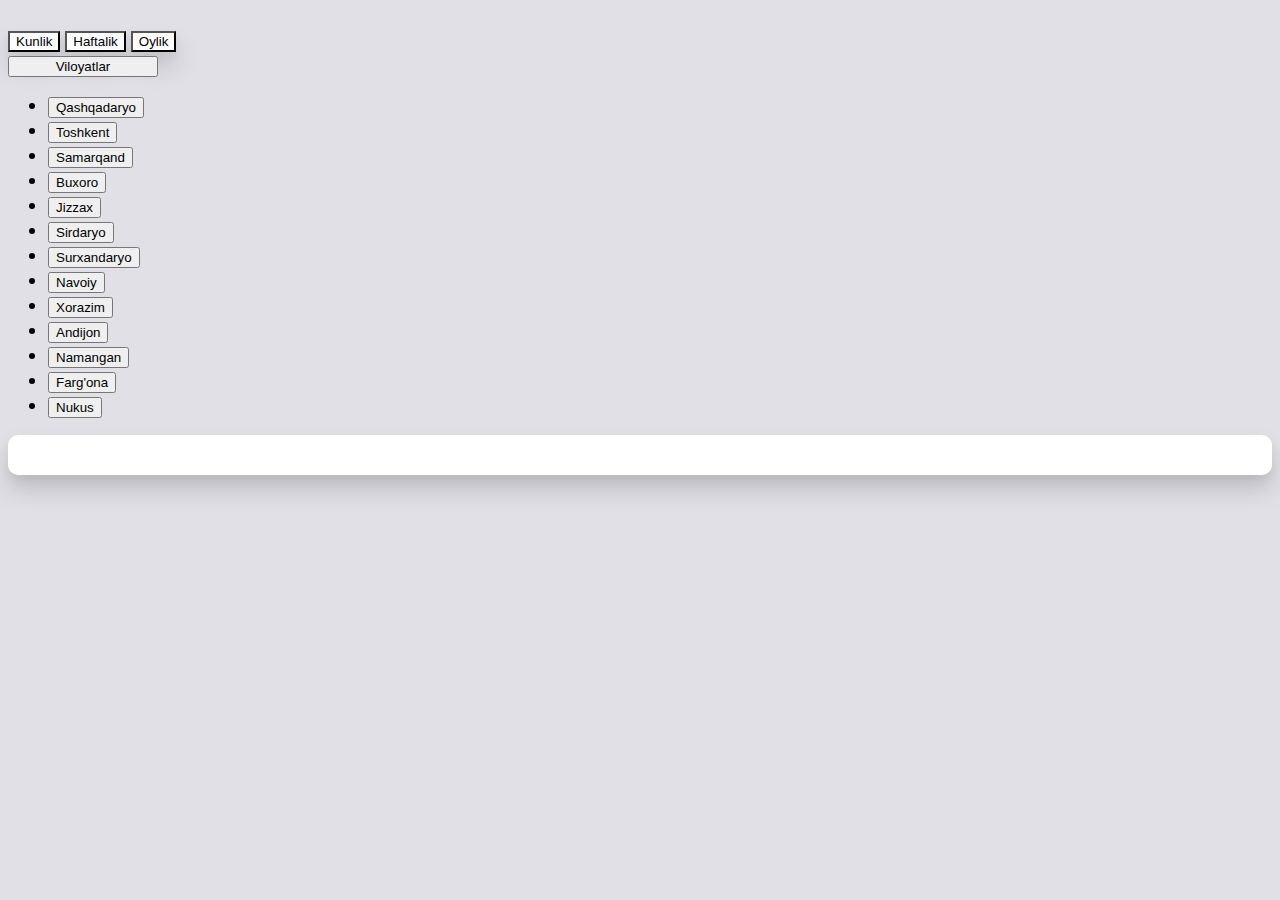
==== index.html @ 05768a39 "Add new style" ====
<!doctype html>
<html lang="en">
<head>
    <meta charset="UTF-8">
    <meta name="viewport"
    content="width=device-width, user-scalable=no, initial-scale=1.0, maximum-scale=1.0, minimum-scale=1.0">
    <meta http-equiv="X-UA-Compatible" content="ie=edge">
    <link crossorigin="anonymous" href="https://cdn.jsdelivr.net/npm/bootstrap@5.2.2/dist/css/bootstrap.min.css" integrity="sha384-Zenh87qX5JnK2Jl0vWa8Ck2rdkQ2Bzep5IDxbcnCeuOxjzrPF/et3URy9Bv1WTRi" rel="stylesheet">
    <link rel="stylesheet" href="./css/main.css">
    <title>Nomoz vaqtlari</title>
</head>
<body>
    <section class="hero">
        <div class="container px-3 px-md-0">
            <div class="title-wrap my-5">
                <div class="title-content-wrap rounded p-3">
                    <h3 class="title-region text-center fw-semibold"></h3>
                    <div class="d-flex align-items-center justify-content-center border p-2">
                        <time class="time-date d-block text-center"></time>
                        <p class="weekday text-center ms-3 mb-0"></p>
                    </div>
                </div>
                
                <div class="d-flex justify-content-between">
                    <div class="btn-wrapp">
                        <button class="btn ms-md-2 mt-3 btn-prayer" data-id="day" type="button">Kunlik</button>
                        <button class="btn ms-md-2 mt-3 btn-prayer" data-id="week" type="button">Haftalik</button>
                        <button class="btn ms-md-2 mt-3 btn-prayer" data-id="monthly" type="button">Oylik</button>
                    </div>
                    <div class="dropdown mt-3 ms-2">
                        <button class="btn dropdawn-btn btn-light dropdown-toggle" type="button" data-bs-toggle="dropdown" aria-expanded="false">
                            Viloyatlar
                        </button>
                        <ul class="dropdown-menu">
                            <li><button type="button" data-id="Qarshi" class="dropdown-item btn-city">Qashqadaryo</button></li>
                            <li><button type="button" data-id="Toshkent" class="dropdown-item btn-city">Toshkent</button></li>
                            <li><button type="button" data-id="Samarqand" class="dropdown-item btn-city">Samarqand</button></li>
                            <li><button type="button" data-id="Buxoro" class="dropdown-item btn-city">Buxoro</button></li>
                            <li><button type="button" data-id="Jizzax" class="dropdown-item btn-city">Jizzax</button></li>
                            <li><button type="button" data-id="Guliston" class="dropdown-item btn-city">Sirdaryo</button></li>               
                            <li><button type="button" data-id="Termiz" class="dropdown-item btn-city">Surxandaryo</button></li>
                            <li><button type="button" data-id="Navoiy" class="dropdown-item btn-city">Navoiy</button></li>               
                            <li><button type="button" data-id="Xiva" class="dropdown-item btn-city">Xorazim</button></li>
                            <li><button type="button" data-id="Andijon" class="dropdown-item btn-city">Andijon</button></li>
                            <li><button type="button" data-id="Namangan" class="dropdown-item btn-city">Namangan</button></li>
                            <li><button type="button" data-id="Farg'ona" class="dropdown-item btn-city">Farg'ona</button></li>
                            <li><button type="button" data-id="Nukus" class="dropdown-item btn-city">Nukus</button></li>
                        </ul>
                    </div>
                </div>
            </div>
            <div class="list text-center mb-5"> 
                
            </div>
            <div class="tebl-wrap rounded-4 mb-4" style="display: none;">
                <table class="table table-sm mb-0 text-center">
                    <thead>
                        <tr class="bg-juma py-1 text-white" style="background-color: #7ed6df; height: 40px;">
                            <th class="icon-calendar-th" scope="col"> </th>
                            <th class="py-3" scope="col">Sana</th>
                            <th class="py-3" scope="col">Bomdod</th>
                            <th class="py-3" scope="col">Quyosh</th>
                            <th class="py-3" scope="col">Peshin</th>
                            <th class="py-3" scope="col">Asr</th>
                            <th class="py-3" scope="col">Shom</th>
                            <th class="py-3"scope="col">Xufton</th>
                        </tr>
                    </thead>
                    <tbody class="tebl-list">
                        
                    </tbody>
                </table>
            </div>
        </div>
    </section>
    <template class="template-prayer">
        <div>
            <time class="week-time-text d-block text-center"></time>
        </div>
        <div class="d-flex row">
            <div class="item-morning col-12 mx-auto mt-3 item d-flex flex-column justify-content-center">
                <img src="./images/Fajr.png" width="100" height="100" alt="dhuhr">
                <p class="prayer-title fw-semibold fs-5">Bomdod</p>
                <time class="time-prayer-morning fs-3">04:26</time>
            </div>
            <div class="item-sunrise col-12 mx-auto mt-3 item d-flex flex-column justify-content-center">
                <img src="./images/Sunrise.png" width="100" height="100" alt="sunrise">
                <p class="prayer-title fw-semibold fs-5">Quyosh</p>
                <time class="time-prayer-sunrise fs-3">04:26</time>
            </div>
            <div class="item-noon item col-12 mx-auto mt-3 d-flex flex-column justify-content-center">
                <img src="./images/Dhuhr.png" width="100" height="100" alt="dhuhr">
                <p class="prayer-title fw-semibold fs-5">Peshin</p>
                <time class="time-prayer-noon fs-3">04:26</time>
            </div>
            <div class="item-century col-12 mx-auto mt-3 item d-flex flex-column justify-content-center">
                <img src="./images/asr.png" width="100" height="100" alt="asr">
                <p class="prayer-title fw-semibold fs-5">Asr</p>
                <time class="time-prayer-century fs-3">04:26</time>
            </div>
            <div class="item-evening col-12 mx-auto mt-3 item d-flex flex-column justify-content-center">
                <img src="./images/Maghrib.png" width="100" height="100" alt="maghrib">
                <p class="prayer-title fw-semibold fs-5">Shom</p>
                <time class="time-prayer-evening fs-3">04:26</time>
            </div>
            <div class="item-night item col-12 mx-auto mt-3 d-flex flex-column justify-content-center">
                <img src="./images/Isha.png" width="100" height="100" alt="isha">
                <p class="prayer-title fw-semibold fs-5">Xufton</p>
                <time class="time-prayer-night fs-3">04:26</time>
            </div>
        </div>
    </template>
    <template class="template-tebl">
        <tr class="table-tr table-tr-wrap align-middle">
            <th class="week-t-text week-rotaete py-3" scope="row">14/11/2022</th>
            <th class="week-time-text py-3" scope="row">14/11/2022</th>
            <td class="py-3">
                <time class="time-prayer-morning">04:26</time>
            </td>
            <td class="py-3">
                <time class="time-prayer-sunrise">04:26</time>
            </td>
            <td class="py-3">
                <time class="time-prayer-noon">04:26</time>
            </td>
            <td class="py-3">
                <time class="time-prayer-century">04:26</time>
            </td>
            <td class="py-3">
                <time class="time-prayer-evening">04:26</time>
            </td>
            <td class="py-3">
                <time class="time-prayer-night">04:26</time>
            </td>
        </tr>
    </template>
    <script src="https://cdn.jsdelivr.net/npm/bootstrap@5.2.2/dist/js/bootstrap.bundle.min.js" integrity="sha384-OERcA2EqjJCMA+/3y+gxIOqMEjwtxJY7qPCqsdltbNJuaOe923+mo//f6V8Qbsw3" crossorigin="anonymous"></script>
    <script src="./js/main.js"></script>
</body>
</html>
---- css/main.css ----
/* athiti-regular - latin */
@font-face {
    font-family: 'Athiti';
    font-style: normal;
    font-weight: 400;
    src: local(''),
    url('../fonts/athiti-v12-latin-regular.woff2') format('woff2'), 
    url('../fonts/athiti-v12-latin-regular.woff') format('woff'); 
}
/* athiti-600 - latin */
@font-face {
    font-family: 'Athiti';
    font-style: normal;
    font-weight: 600;
    src: local(''),
    url('../fonts/athiti-v12-latin-600.woff2') format('woff2'), 
    url('../fonts/athiti-v12-latin-600.woff') format('woff');
}

body{
    background-color: #e0e0e6;
    font-family: 'Athiti', sans-serif;
}
.item{
    width: 100%;
    max-width: 130px;
    height: 250px;
    color: #080000;
    border-radius: 10px;
    box-shadow: rgba(104, 100, 100, 0.15) 0px 15px 25px, rgba(252, 250, 250, 0.05) 0px 5px 10px;
}
.list{
    border-radius: 10px;
    padding: 20px;
    background-color: #fff;
    box-shadow: rgba(0, 0, 0, 0.15) 0px 15px 25px, rgba(0, 0, 0, 0.05) 0px 5px 10px;
}
.title-content-wrap{
    background-color: #fff
}
.week-rotaete{
    writing-mode: vertical-rl;
    display: inline-flex;
}
.icon-calendar-th{
    max-width: 35px;
    height: 20px;
    background-image: url("../images/calendar.svg");
    background-position: center;
    background-size: 15px ;
    background-repeat: no-repeat;
}
.tebl-wrap{
    background-color: #fff;
    padding: 15px;
}
.table-tr-wrap{
    height: 35px;
    color: #555555;
}
.table{
    font-size: 9px;
}
.dropdawn-btn{
    width: 150px;
}
.dropdown-toggle::after {
    margin-left: 2.255em;
}
.title-region{
    font-size: 28px;
}
.btn-prayer {
    background-color: #FCFCFD;
    box-shadow: rgba(0, 0, 0, 0.15) 0px 15px 25px, rgba(0, 0, 0, 0.05) 0px 5px 10px;
}

/* MEDIA QUERY  */
@media only screen and (min-width:768px){
    .table{
        font-size: 16px;
    }
    .week-rotaete{
        writing-mode: horizontal-tb;
    }
    .time-date{
        font-size: 20px;
        font-weight: 600;
    }
    .weekday{
        font-size: 18px;
        font-weight: 600;
    }
    .tebl-wrap{
        padding: 25px;
    }
    .icon-calendar-th{
        background-size: 20px;
    }
}
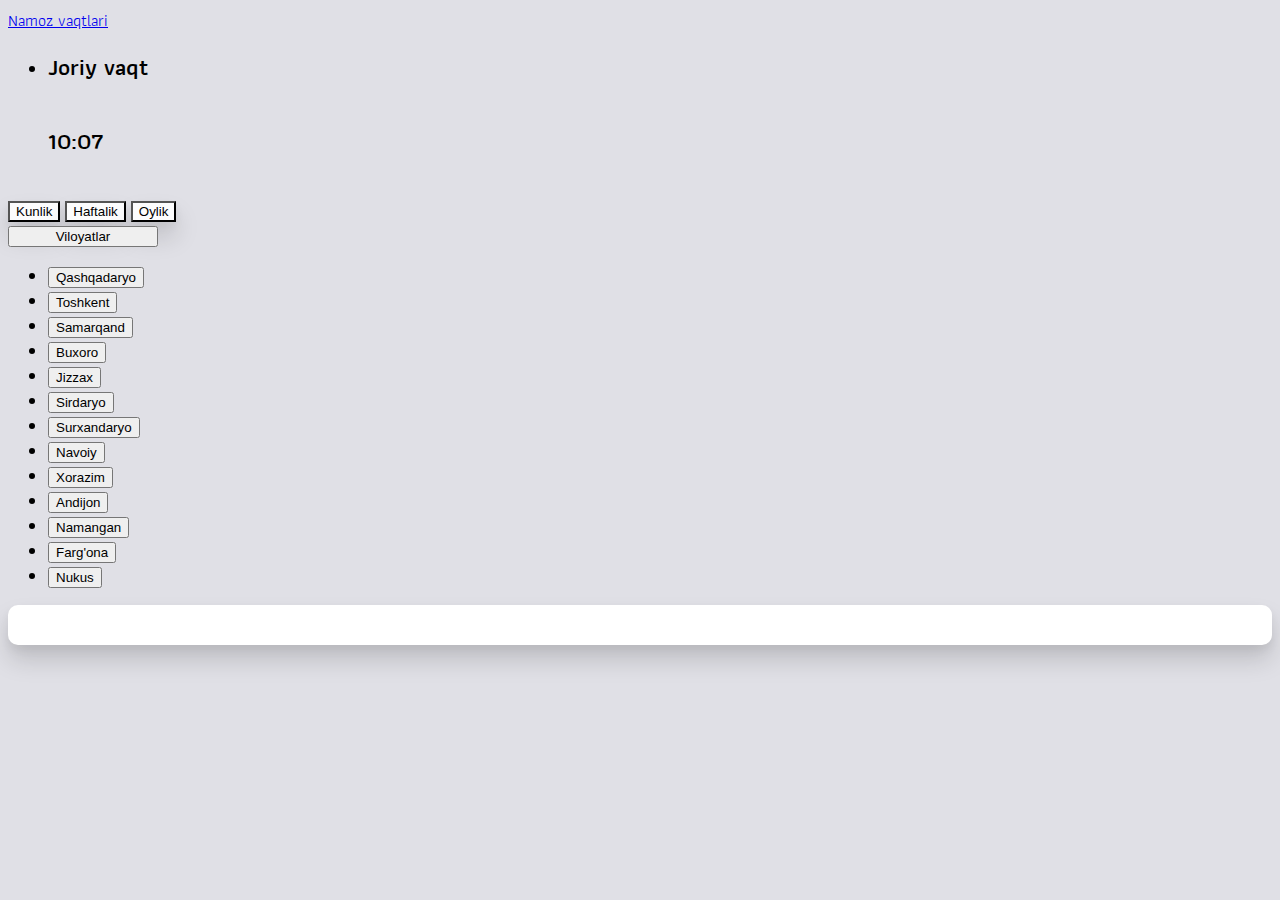
==== commit df2c4270: "add new elemnt" ====
--- a/index.html
+++ b/index.html
@@ -7,10 +7,25 @@
     <meta http-equiv="X-UA-Compatible" content="ie=edge">
     <link crossorigin="anonymous" href="https://cdn.jsdelivr.net/npm/bootstrap@5.2.2/dist/css/bootstrap.min.css" integrity="sha384-Zenh87qX5JnK2Jl0vWa8Ck2rdkQ2Bzep5IDxbcnCeuOxjzrPF/et3URy9Bv1WTRi" rel="stylesheet">
     <link rel="stylesheet" href="./css/main.css">
-    <title>Nomoz vaqtlari</title>
+    <title>Namoz vaqtlari</title>
 </head>
 <body>
     <section class="hero">
+        <header class="site-header bg-white">
+            <div class="container px-3 px-md-0">
+                <nav class="p-3 d-flex justify-content-between align-items-center">
+                    <div class="logo">
+                        <a class="text-decoration-none fs-4 fw-bold" href="index.html">Namoz vaqtlari</a>
+                    </div>
+                    <ul class="nav-list list-unstyled mb-0">
+                        <li class="nav-item d-flex align-items-center">
+                            <strong class="header-titile-time">Joriy vaqt</strong>
+                            <h5 class="mb-0 ms-2 fw-bold header-time">12:08</h5>
+                        </li>
+                    </ul>
+                </nav>
+            </div>
+        </header>
         <div class="container px-3 px-md-0">
             <div class="title-wrap my-5">
                 <div class="title-content-wrap rounded p-3">
@@ -78,33 +93,33 @@
             <time class="week-time-text d-block text-center"></time>
         </div>
         <div class="d-flex row">
-            <div class="item-morning col-12 mx-auto mt-3 item d-flex flex-column justify-content-center">
-                <img src="./images/Fajr.png" width="100" height="100" alt="dhuhr">
+            <div class="item-morning item col-12 mx-auto mt-3 d-flex flex-column justify-content-center">
+                <img class="mx-auto" src="./images/Fajr.png" width="100" height="100" alt="dhuhr">
                 <p class="prayer-title fw-semibold fs-5">Bomdod</p>
                 <time class="time-prayer-morning fs-3">04:26</time>
             </div>
-            <div class="item-sunrise col-12 mx-auto mt-3 item d-flex flex-column justify-content-center">
-                <img src="./images/Sunrise.png" width="100" height="100" alt="sunrise">
+            <div class="item-sunrise item col-12 mx-auto mt-3 d-flex flex-column justify-content-center">
+                <img class="mx-auto" src="./images/Sunrise.png" width="100" height="100" alt="sunrise">
                 <p class="prayer-title fw-semibold fs-5">Quyosh</p>
                 <time class="time-prayer-sunrise fs-3">04:26</time>
             </div>
             <div class="item-noon item col-12 mx-auto mt-3 d-flex flex-column justify-content-center">
-                <img src="./images/Dhuhr.png" width="100" height="100" alt="dhuhr">
+                <img class="mx-auto" src="./images/Dhuhr.png" width="100" height="100" alt="dhuhr">
                 <p class="prayer-title fw-semibold fs-5">Peshin</p>
                 <time class="time-prayer-noon fs-3">04:26</time>
             </div>
-            <div class="item-century col-12 mx-auto mt-3 item d-flex flex-column justify-content-center">
-                <img src="./images/asr.png" width="100" height="100" alt="asr">
+            <div class="item-century item col-12 mx-auto mt-3 d-flex flex-column justify-content-center">
+                <img class="mx-auto" src="./images/asr.png" width="100" height="100" alt="asr">
                 <p class="prayer-title fw-semibold fs-5">Asr</p>
                 <time class="time-prayer-century fs-3">04:26</time>
             </div>
-            <div class="item-evening col-12 mx-auto mt-3 item d-flex flex-column justify-content-center">
-                <img src="./images/Maghrib.png" width="100" height="100" alt="maghrib">
+            <div class="item-evening item  col-12 mx-auto mt-3 d-flex flex-column justify-content-center">
+                <img class="mx-auto" src="./images/Maghrib.png" width="100" height="100" alt="maghrib">
                 <p class="prayer-title fw-semibold fs-5">Shom</p>
                 <time class="time-prayer-evening fs-3">04:26</time>
             </div>
             <div class="item-night item col-12 mx-auto mt-3 d-flex flex-column justify-content-center">
-                <img src="./images/Isha.png" width="100" height="100" alt="isha">
+                <img class="mx-auto" src="./images/Isha.png" width="100" height="100" alt="isha">
                 <p class="prayer-title fw-semibold fs-5">Xufton</p>
                 <time class="time-prayer-night fs-3">04:26</time>
             </div>
--- a/css/main.css
+++ b/css/main.css
@@ -26,6 +26,7 @@
     max-width: 130px;
     height: 250px;
     color: #080000;
+    /* background-color: #fff; */
     border-radius: 10px;
     box-shadow: rgba(104, 100, 100, 0.15) 0px 15px 25px, rgba(252, 250, 250, 0.05) 0px 5px 10px;
 }
@@ -75,6 +76,12 @@
     box-shadow: rgba(0, 0, 0, 0.15) 0px 15px 25px, rgba(0, 0, 0, 0.05) 0px 5px 10px;
 }
 
+.header-time{
+    font-size: 15px;
+}
+.header-titile-time{
+    font-size: 15px;
+}
 /* MEDIA QUERY  */
 @media only screen and (min-width:768px){
     .table{
@@ -97,4 +104,10 @@
     .icon-calendar-th{
         background-size: 20px;
     }
+    .header-time{
+        font-size: 23px;
+    }
+    .header-titile-time{
+        font-size: 23px;
+    }
 }
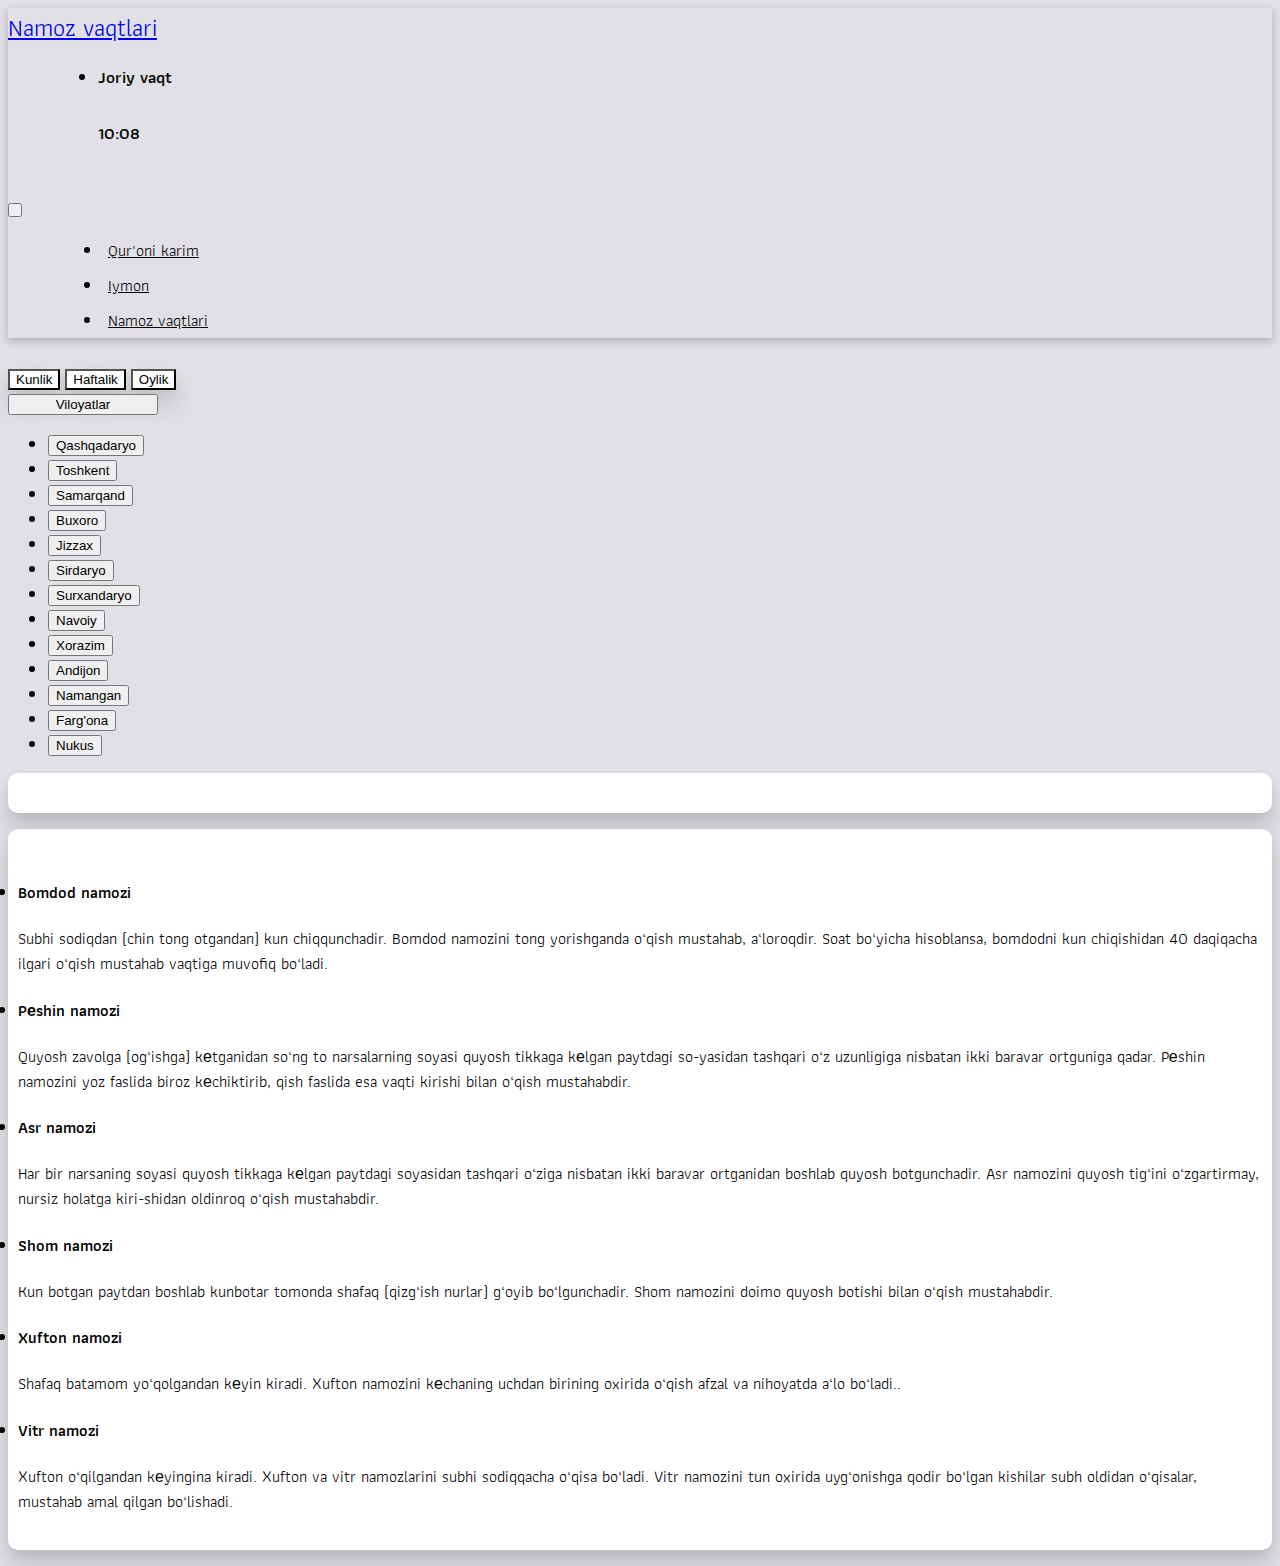
==== commit eb449533: "Add new elemnts" ====
--- a/index.html
+++ b/index.html
@@ -11,13 +11,24 @@
 </head>
 <body>
     <section class="hero">
-        <header class="site-header bg-white">
+        <!-- <header class="site-header bg-white">
             <div class="container px-3 px-md-0">
                 <nav class="p-3 d-flex justify-content-between align-items-center">
-                    <div class="logo">
-                        <a class="text-decoration-none fs-4 fw-bold" href="index.html">Namoz vaqtlari</a>
-                    </div>
-                    <ul class="nav-list list-unstyled mb-0">
+                    <ul class="list-unstyled d-flex mb-0">
+                        <li class="logo">
+                            <a class="text-decoration-none fs-4 fw-bold" href="index.html">Namoz vaqtlari</a>
+                        </li>
+                        <li class="nav-item d-flex align-items-center ms-4">
+                            <a class="text-decoration-none navbar-link" href="./audio.html">Qur'oni karim</a>
+                        </li>
+                        <li class="nav-item d-flex align-items-center ms-4">
+                            <a class="text-decoration-none navbar-link" href="./iymon.html">Iymon</a>
+                        </li>
+                        <li class="nav-item d-flex align-items-center ms-4">
+                            <a class="text-decoration-none navbar-link" href="./index.html">Namoz vaqtlari</a>
+                        </li>
+                    </ul>
+                    <ul class="nav-list list-unstyled mb-0 d-flex">
                         <li class="nav-item d-flex align-items-center">
                             <strong class="header-titile-time">Joriy vaqt</strong>
                             <h5 class="mb-0 ms-2 fw-bold header-time">12:08</h5>
@@ -25,14 +36,55 @@
                     </ul>
                 </nav>
             </div>
+        </header> -->
+        <header class="site-header bg-white">
+            <div class="container px-3 px-md-0">
+                <nav class="navbar navbar-expand-lg">
+                    <div class="container-fluid">
+                        <div class="logo">
+                            <a class="text-decoration-none fw-bold" href="index.html">Namoz vaqtlari</a>
+                        </div>
+                        <ul class="nav-list list-unstyled mb-0">
+                            <li class="nav-item d-flex align-items-center">
+                                <strong class="header-titile-time">Joriy vaqt</strong>
+                                <h5 class="mb-0 ms-2 mt-1 fw-bold header-time">12:08</h5>
+                            </li>
+                        </ul>
+                        <button class="navbar-toggler" type="button" data-bs-toggle="collapse" data-bs-target="#navbarNavAltMarkup" aria-controls="navbarNavAltMarkup" aria-expanded="false" aria-label="Toggle navigation">
+                            <span class="navbar-toggler-icon"></span>
+                        </button>
+                        <div class="collapse navbar-collapse" id="navbarNavAltMarkup">
+                            <ul class="navbar-nav list-unstyled">
+                                <li class="navbar-nav-item">
+                                    <a class="text-decoration-none res-navbar-link nav-link" href="./audio.html">Qur'oni karim</a>
+                                </li>
+                                <li class="navbar-nav-item">
+                                    <a class="text-decoration-none res-navbar-link nav-link" href="./iymon.html">Iymon</a>
+                                </li>
+                                <li class="navbar-nav-item">
+                                    <a class="text-decoration-none res-navbar-link nav-link" href="./index.html">Namoz vaqtlari</a>
+                                </li>
+                            </ul>
+                        </div>
+                    </div>
+                </nav>
+            </div>
         </header>
         <div class="container px-3 px-md-0">
+            <!-- <div class="d-flex">
+                <div class="">
+                    <a class="text-decoration-none px-2 audio-link text-black fs-4" href="./audio.html">Qur'oni karim</a>
+                </div>
+                <div class="ms-4">
+                    <a class="text-decoration-none px-2 audio-link text-black fs-4" href="./iymon.html">Iymon</a>
+                </div>
+            </div> -->
             <div class="title-wrap my-5">
                 <div class="title-content-wrap rounded p-3">
                     <h3 class="title-region text-center fw-semibold"></h3>
                     <div class="d-flex align-items-center justify-content-center border p-2">
-                        <time class="time-date d-block text-center"></time>
-                        <p class="weekday text-center ms-3 mb-0"></p>
+                        <time class="time-date fw-bold d-block text-center"></time>
+                        <p class="weekday  fw-bold ms-3 mb-0"></p>
                     </div>
                 </div>
                 
@@ -86,6 +138,67 @@
                     </tbody>
                 </table>
             </div>
+            <!-- <div class="view-audio-wrapper">
+                <h2 class="text-center">Qur'oni Karim</h2>
+                <ul class="view-audio-list list-unstyled row justify-content-around">
+                    
+                </ul>
+            </div> -->
+        </div>
+        <!-- <div class="wrapper-fixsid px-3">
+            <div class="btn-title-wrap mt-5 d-flex justify-content-between align-items-center">
+                <h4 class="text-center fs-2 text-white audio-text-title">Al Fatiha</h4>
+                <button class="btn btn-audio-close btn-danger">X</button>
+            </div>
+            <ul class="audios-list list-unstyled px-3">
+                <li class="audios-item">
+                    <h4 class="audio-title text-white">1</h4>
+                    <p class="audio-text text-white">بِسْمِ ٱللَّهِ ٱلرَّحْمَٰنِ ٱلرَّحِيمِ قُلْ أَعُوذُ بِرَبِّ ٱلْفَلَقِ</p>
+                    <audio class="audio-m" controls src=""></audio>
+                </li>
+            </ul>
+        </div> -->
+    </section>
+    <section class="prayer-text">
+        <div class="container px-3 px-md-0">
+            <ul class="prayer-text-list list-unstyled row mx-1">
+                <li class="prayer-text-item col-12 col-md-6 col-lg-4">
+                    <h4 class="prayer-text-title fs-5 fw-bold">Bomdod namozi</h4>
+                    <p class="prayer-text-content">Subhi sodiqdan (chin tong otgandan) kun chiqqunchadir.
+                        Bomdod namozini tong yorishganda oʻqish mustahab, a‘loroqdir. Soat boʻyicha hisoblansa, bomdodni kun chiqishidan 40 daqiqacha ilgari oʻqish mustahab vaqtiga muvofiq boʻladi.
+                    </p>
+                </li>
+                <li class="prayer-text-item col-12 col-md-6 col-lg-4">
+                    <h4 class="prayer-text-title fs-5 fw-bold">Pеshin namozi</h4>
+                    <p class="prayer-text-content">Quyosh zavolga (ogʻishga) kеtganidan soʻng to narsalarning soyasi quyosh tikkaga kеlgan paytdagi so-yasidan tashqari oʻz uzunligiga nisbatan ikki baravar ortguniga qadar.
+                        Pеshin namozini yoz faslida biroz kеchiktirib, qish faslida esa vaqti kirishi bilan oʻqish mustahabdir.
+                    </p>
+                </li>
+                <li class="prayer-text-item col-12 col-md-6 col-lg-4">
+                    <h4 class="prayer-text-title fs-5 fw-bold">Asr namozi</h4>
+                    <p class="prayer-text-content">Har bir narsaning soyasi quyosh tikkaga kеlgan paytdagi soyasidan tashqari oʻziga nisbatan ikki baravar ortganidan boshlab quyosh botgunchadir.
+                        Asr namozini quyosh tigʻini oʻzgartirmay, nursiz holatga kiri-shidan oldinroq oʻqish mustahabdir.
+                    </p>
+                </li>
+                <li class="prayer-text-item col-12 col-md-6 col-lg-4">
+                    <h4 class="prayer-text-title fs-5 fw-bold">Shom namozi</h4>
+                    <p class="prayer-text-content">Kun botgan paytdan boshlab kunbotar tomonda shafaq (qizgʻish nurlar) gʻoyib boʻlgunchadir.
+                        Shom namozini doimo quyosh botishi bilan oʻqish mustahabdir.
+                    </p>
+                </li>
+                <li class="prayer-text-item col-12 col-md-6 col-lg-4">
+                    <h4 class="prayer-text-title fs-5 fw-bold">Xufton namozi</h4>
+                    <p class="prayer-text-content">Shafaq batamom yoʻqolgandan kеyin kiradi.
+                        Xufton namozini kеchaning uchdan birining oxirida oʻqish afzal va nihoyatda a‘lo boʻladi..
+                    </p>
+                </li>
+                <li class="prayer-text-item col-12 col-md-6 col-lg-4">
+                    <h4 class="prayer-text-title fs-5 fw-bold">Vitr namozi </h4>
+                    <p class="prayer-text-content">Xufton oʻqilgandan kеyingina kiradi. Xufton va vitr namozlarini subhi sodiqqacha oʻqisa boʻladi.
+                        Vitr namozini tun oxirida uygʻonishga qodir boʻlgan kishilar subh oldidan oʻqisalar, mustahab amal qilgan boʻlishadi.
+                    </p>
+                </li>
+            </ul>
         </div>
     </section>
     <template class="template-prayer">
@@ -149,6 +262,27 @@
             </td>
         </tr>
     </template>
+    <!-- <template class="view-audio-template">
+        <li class="view-audio-item col-5 my-4 bg-info p-2">
+            <div class="d-flex justify-content-between">
+                <h4 class="view-audio-title">Al-Faatiha</h4>
+                <p class="view-audio-name"></p>
+                <p class="view-audio-text">Meccan</p>
+            </div>
+            <div class="d-flex justify-content-between">
+                <span class="view-audio-number">7</span>
+                <button class="btn btn-view-audio btn-warning">O'qish</button>
+            </div>
+        </li>
+    </template>
+    <template class="audio-template">
+        <li class="audios-item">
+            <h4 class="audio-title text-white"></h4>
+            <p class="audio-text text-white"></p>
+            <audio class="audio-m" controls src=""></audio>
+        </li>
+    </template> -->
+    <script src="//code.jivosite.com/widget/9BVrLQXcb6" async></script>
     <script src="https://cdn.jsdelivr.net/npm/bootstrap@5.2.2/dist/js/bootstrap.bundle.min.js" integrity="sha384-OERcA2EqjJCMA+/3y+gxIOqMEjwtxJY7qPCqsdltbNJuaOe923+mo//f6V8Qbsw3" crossorigin="anonymous"></script>
     <script src="./js/main.js"></script>
 </body>
--- a/css/main.css
+++ b/css/main.css
@@ -16,10 +16,51 @@
     url('../fonts/athiti-v12-latin-600.woff2') format('woff2'), 
     url('../fonts/athiti-v12-latin-600.woff') format('woff');
 }
-
 body{
     background-color: #e0e0e6;
     font-family: 'Athiti', sans-serif;
+    box-sizing: border-box;
+}
+.body-show{
+    overflow: hidden;
+}
+.site-header{
+    box-shadow: rgba(0, 0, 0, 0.24) 0px 3px 8px;
+}
+.hero-iymon-title-wrap{
+    margin-top: 20px;
+    padding: 20px;
+    background-color: #fff;
+    box-shadow: rgba(100, 100, 111, 0.2) 0px 7px 29px 0px;
+}
+.logo a{
+    font-size: 18px;
+}
+.navbar-nav-item{
+    padding: 5px;
+    margin-top: 15px;
+    background-color: #d0d6cecb;
+}
+
+.res-navbar-link{
+    color: #080000;
+}
+.header-time{
+    font-size: 14px;
+    color: #030702;
+}
+.header-titile-time{
+    font-size: 14px;
+    color: #070c04;
+}
+.navbar-toggler{
+    padding: 5px;
+}
+.navbar-toggler-icon{
+    font-size: 15px;
+}
+.nav-list{
+    display: flex;
 }
 .item{
     width: 100%;
@@ -76,17 +117,91 @@
     box-shadow: rgba(0, 0, 0, 0.15) 0px 15px 25px, rgba(0, 0, 0, 0.05) 0px 5px 10px;
 }
 
-.header-time{
-    font-size: 15px;
-}
-.header-titile-time{
-    font-size: 15px;
-}
+.wrapper-fixsid{
+    position: fixed;
+    background-color: #555555;
+    display: none;
+    top: 0;
+    left: 0;
+    right: 0;
+    bottom: 0;
+    overflow-y: scroll;
+}
+.prayer-text-list{
+    border-radius: 10px;
+    padding: 30px 10px 20px 10px;
+    background-color: #fff;
+    box-shadow: rgba(0, 0, 0, 0.15) 0px 15px 25px, rgba(0, 0, 0, 0.05) 0px 5px 10px;
+}
+
+/* AUDIO STYl  */
+.audios-wrapper-show{
+    display: block;
+}
+.view-audio-list{
+    width: 100%;
+}
+.view-audio-text{
+    text-transform: capitalize;
+}
+/* .audio-link{
+    text-align: center;
+    margin-top: 30px;
+    width: 180px;
+    height: 100px;
+    background-color: #FCFCFD;
+    box-shadow: rgba(0, 0, 0, 0.15) 0px 15px 25px, rgba(0, 0, 0, 0.05) 0px 5px 10px;
+    background-image: url("../images/quran-imagess.png");
+    background-position: calc(50%) calc(50% + 15px);
+    background-size: 80px;
+    background-repeat: no-repeat;
+    border-radius: 10px;
+    display: inline-block;
+} */
+.audio-prayer-time{
+    background-image: url("../images/time-img.png");
+}
+.view-audio-item{
+    width: 100%;
+    max-width: 360px;
+    background-color: #fff;
+    box-shadow: rgba(0, 0, 0, 0.15) 0px 15px 25px, rgba(0, 0, 0, 0.05) 0px 5px 10px;
+}
+.view-audio-ordinal-number{
+    font-size: 30px;
+}
+.audio-m{
+    /* visibility: hidden; */
+}
+
+
+/* FATH  */
+.faith-blok{
+    border-radius: 4px;
+    background-color: #FCFCFD;
+}
+.faith-item{
+    font-size: 20px;
+    font-weight: bold;
+    margin-bottom: 20px;
+}
+.faith-content{
+    font-size: 16px;
+    line-height: px;
+}
+.btn-menu-wrap{
+    display: flex;
+}
+
+
 /* MEDIA QUERY  */
 @media only screen and (min-width:768px){
     .table{
         font-size: 16px;
     }
+    .logo a{
+        font-size: 24px;
+    }
     .week-rotaete{
         writing-mode: horizontal-tb;
     }
@@ -95,7 +210,7 @@
         font-weight: 600;
     }
     .weekday{
-        font-size: 18px;
+        font-size: 20px;
         font-weight: 600;
     }
     .tebl-wrap{
@@ -105,9 +220,29 @@
         background-size: 20px;
     }
     .header-time{
-        font-size: 23px;
+        font-size: 17px;
     }
     .header-titile-time{
-        font-size: 23px;
-    }
-}
+        font-size: 17px;
+    }
+    .faith-blok{
+        padding: 20px;
+    }
+    .faith-item{
+        font-size: 28px;
+        font-weight: bold;
+    }
+}
+
+@media only screen and (min-width:990px){
+    .nav-list{
+        margin-left: 50px;
+    }
+    .navbar-nav{
+        margin-left: 55px;
+    }
+    .navbar-nav-item{
+        margin-top: 0px;
+        background-color: transparent;
+    }
+}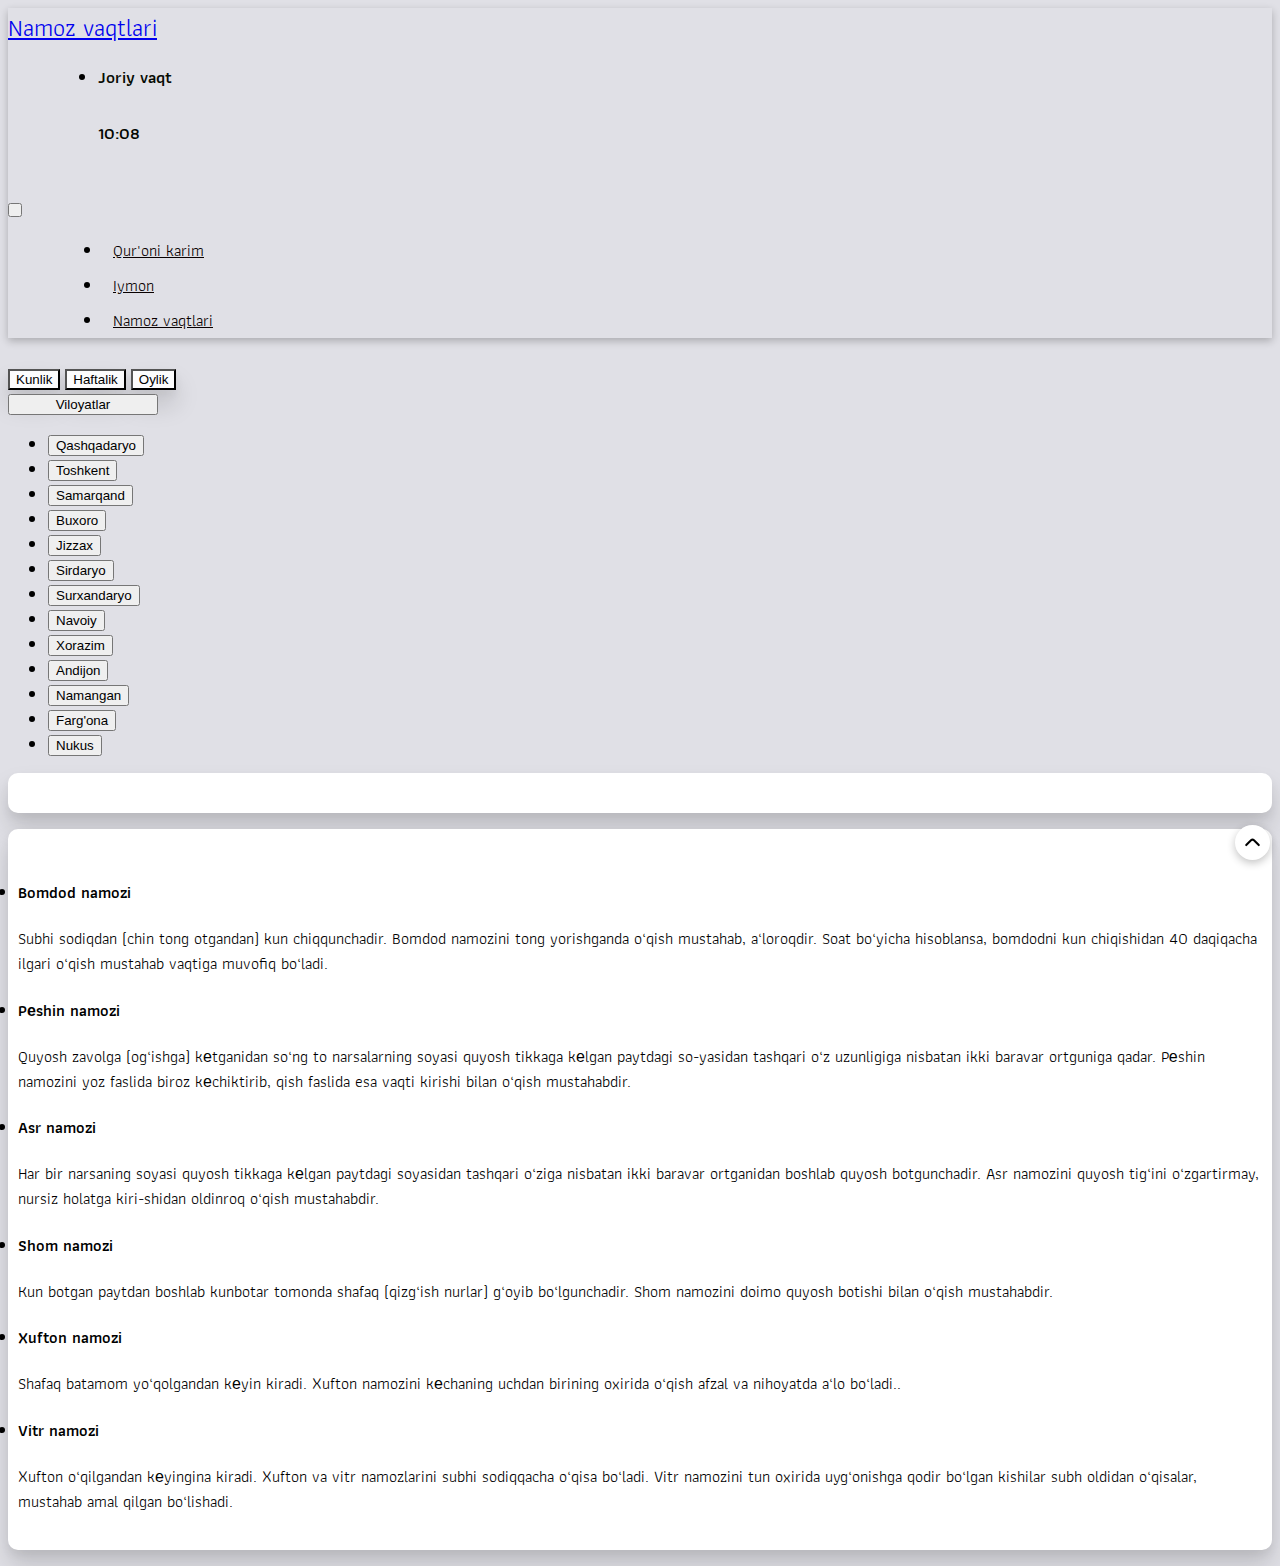
==== commit 075e9cf5: "Add new teg" ====
--- a/index.html
+++ b/index.html
@@ -9,67 +9,53 @@
     <link rel="stylesheet" href="./css/main.css">
     <title>Namoz vaqtlari</title>
 </head>
-<body>
-    <section class="hero">
-        <!-- <header class="site-header bg-white">
-            <div class="container px-3 px-md-0">
-                <nav class="p-3 d-flex justify-content-between align-items-center">
-                    <ul class="list-unstyled d-flex mb-0">
-                        <li class="logo">
-                            <a class="text-decoration-none fs-4 fw-bold" href="index.html">Namoz vaqtlari</a>
-                        </li>
-                        <li class="nav-item d-flex align-items-center ms-4">
-                            <a class="text-decoration-none navbar-link" href="./audio.html">Qur'oni karim</a>
-                        </li>
-                        <li class="nav-item d-flex align-items-center ms-4">
-                            <a class="text-decoration-none navbar-link" href="./iymon.html">Iymon</a>
-                        </li>
-                        <li class="nav-item d-flex align-items-center ms-4">
-                            <a class="text-decoration-none navbar-link" href="./index.html">Namoz vaqtlari</a>
-                        </li>
-                    </ul>
-                    <ul class="nav-list list-unstyled mb-0 d-flex">
+<body>  
+    <!-- loder -->
+    <div class="loder">
+        <div class="loderspan">
+            <div class="lodermiddil">
+            </div>
+        </div>
+    </div>
+    <!-- loder end -->
+
+    <header class="site-header bg-white">
+        <div class="container px-3 px-md-0">
+            <nav class="navbar navbar-expand-lg">
+                <div class="container-fluid">
+                    <div class="logo">
+                        <a class="text-decoration-none fw-bold" href="index.html">Namoz vaqtlari</a>
+                    </div>
+                    <ul class="nav-list list-unstyled mb-0">
                         <li class="nav-item d-flex align-items-center">
                             <strong class="header-titile-time">Joriy vaqt</strong>
                             <h5 class="mb-0 ms-2 fw-bold header-time">12:08</h5>
                         </li>
                     </ul>
-                </nav>
-            </div>
-        </header> -->
-        <header class="site-header bg-white">
-            <div class="container px-3 px-md-0">
-                <nav class="navbar navbar-expand-lg">
-                    <div class="container-fluid">
-                        <div class="logo">
-                            <a class="text-decoration-none fw-bold" href="index.html">Namoz vaqtlari</a>
-                        </div>
-                        <ul class="nav-list list-unstyled mb-0">
-                            <li class="nav-item d-flex align-items-center">
-                                <strong class="header-titile-time">Joriy vaqt</strong>
-                                <h5 class="mb-0 ms-2 mt-1 fw-bold header-time">12:08</h5>
+                    <button class="navbar-toggler" type="button" data-bs-toggle="collapse" data-bs-target="#navbarNavAltMarkup" aria-controls="navbarNavAltMarkup" aria-expanded="false" aria-label="Toggle navigation">
+                        <span class="navbar-toggler-icon"></span>
+                    </button>
+                    <div class="collapse navbar-collapse" id="navbarNavAltMarkup">
+                        <ul class="navbar-nav list-unstyled">
+                            <li class="navbar-nav-item">
+                                <a class="text-decoration-none res-navbar-link nav-link" href="./audio.html">Qur'oni karim</a>
+                            </li>
+                            <li class="navbar-nav-item">
+                                <a class="text-decoration-none res-navbar-link nav-link" href="./iymon.html">Iymon</a>
+                            </li>
+                            <li class="navbar-nav-item">
+                                <a class="text-decoration-none res-navbar-link nav-link" href="./index.html">Namoz vaqtlari</a>
                             </li>
                         </ul>
-                        <button class="navbar-toggler" type="button" data-bs-toggle="collapse" data-bs-target="#navbarNavAltMarkup" aria-controls="navbarNavAltMarkup" aria-expanded="false" aria-label="Toggle navigation">
-                            <span class="navbar-toggler-icon"></span>
-                        </button>
-                        <div class="collapse navbar-collapse" id="navbarNavAltMarkup">
-                            <ul class="navbar-nav list-unstyled">
-                                <li class="navbar-nav-item">
-                                    <a class="text-decoration-none res-navbar-link nav-link" href="./audio.html">Qur'oni karim</a>
-                                </li>
-                                <li class="navbar-nav-item">
-                                    <a class="text-decoration-none res-navbar-link nav-link" href="./iymon.html">Iymon</a>
-                                </li>
-                                <li class="navbar-nav-item">
-                                    <a class="text-decoration-none res-navbar-link nav-link" href="./index.html">Namoz vaqtlari</a>
-                                </li>
-                            </ul>
-                        </div>
-                    </div>
-                </nav>
-            </div>
-        </header>
+                    </div>
+                </div>
+            </nav>
+        </div>
+    </header>
+
+    <section class="hero" id="top">
+        <a class="btn-top" href="#top"></a>
+
         <div class="container px-3 px-md-0">
             <!-- <div class="d-flex">
                 <div class="">
--- a/css/main.css
+++ b/css/main.css
@@ -16,11 +16,74 @@
     url('../fonts/athiti-v12-latin-600.woff2') format('woff2'), 
     url('../fonts/athiti-v12-latin-600.woff') format('woff');
 }
+
+/* loder */
+.loder{
+    position: fixed;
+    top: 0;
+    left: 0;
+    width: 100%;
+    height: 100vh;
+    align-items: center;
+    justify-content: center;
+    display: flex;
+    transition: all .5s ease;
+    z-index: 1111;
+    background: #fff;
+}
+.loderspan{
+    align-items: center;
+    justify-content: center;
+    display: flex;
+    width: 50px;
+    height: 50px;
+    border: 3px solid #e38528;
+    border-top-color: transparent ;
+    border-radius: 50%;
+    animation: loder 1s linear infinite;
+    position: relative;
+}
+.lodermiddil{
+    width: 35px;
+    height: 35px;
+    border-radius: 50%;
+    position: absolute;
+    border: 2px solid black;
+    border-left-color: transparent;
+    animation: loder2 linear .5s infinite;
+}
+@keyframes loder {
+    100%{
+        transform: rotate(360deg);
+    }
+}
+@keyframes loder2 {
+    100%{
+        transform: rotate(-360deg);
+    }
+}
+/* loder end */
+
 body{
     background-color: #e0e0e6;
     font-family: 'Athiti', sans-serif;
     box-sizing: border-box;
 }
+.btn-top{
+    position: fixed;
+    bottom: 40px;
+    right: 10px;
+    z-index: 11;
+    width: 35px;
+    height: 35px;
+    border-radius: 50%;
+    background-color: #fff;
+    background-image: url("../images/top-btn.svg");
+    background-position: center;
+    background-repeat: no-repeat;
+    background-size: 25px;
+    box-shadow: rgba(0, 0, 0, 0.24) 0px 3px 8px;
+}
 .body-show{
     overflow: hidden;
 }
@@ -37,11 +100,11 @@
     font-size: 18px;
 }
 .navbar-nav-item{
-    padding: 5px;
+    padding: 5px 10px;
     margin-top: 15px;
-    background-color: #d0d6cecb;
-}
-
+    background-color: #e0e0e6;
+    border-radius: 2px;
+}
 .res-navbar-link{
     color: #080000;
 }
@@ -126,6 +189,7 @@
     right: 0;
     bottom: 0;
     overflow-y: scroll;
+    scroll-behavior: smooth;
 }
 .prayer-text-list{
     border-radius: 10px;
@@ -193,7 +257,6 @@
     display: flex;
 }
 
-
 /* MEDIA QUERY  */
 @media only screen and (min-width:768px){
     .table{
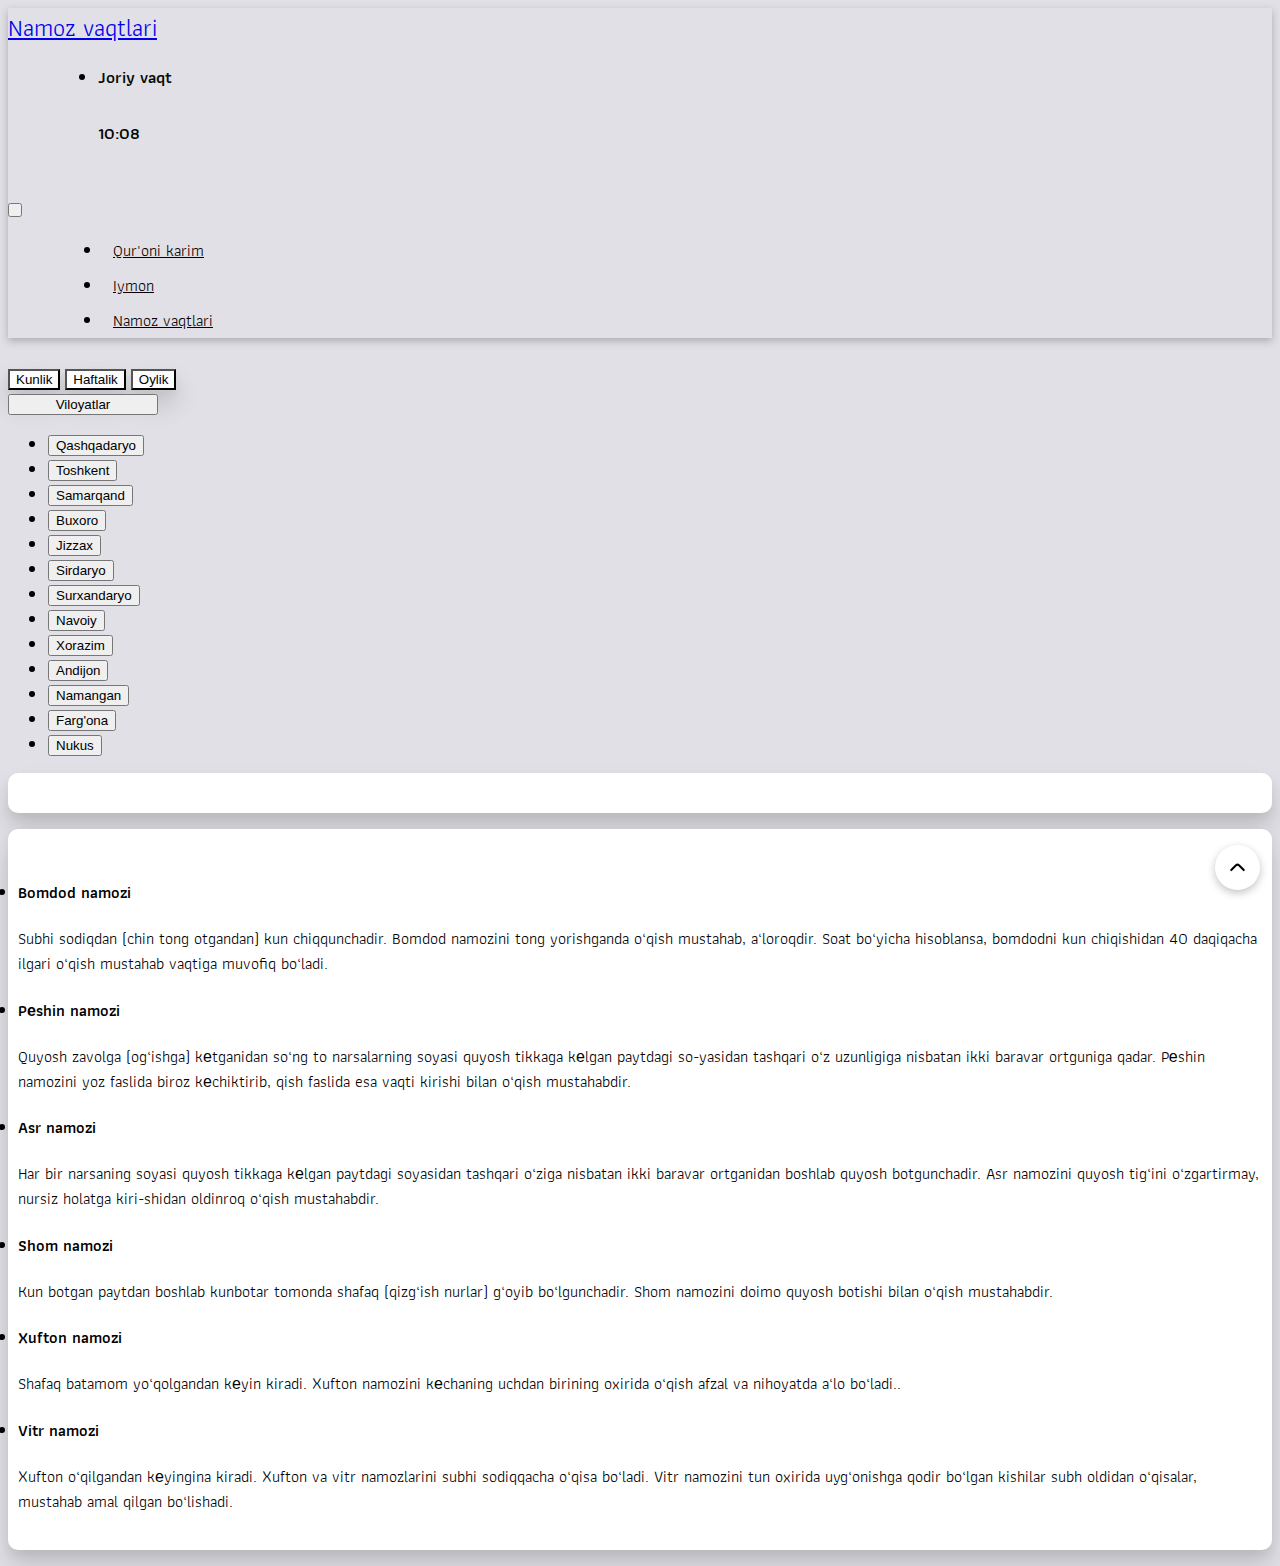
==== commit 299ecc2e: "Add new element" ====
--- a/index.html
+++ b/index.html
@@ -9,7 +9,7 @@
     <link rel="stylesheet" href="./css/main.css">
     <title>Namoz vaqtlari</title>
 </head>
-<body>  
+<body id="top">  
     <!-- loder -->
     <div class="loder">
         <div class="loderspan">
@@ -53,18 +53,9 @@
         </div>
     </header>
 
-    <section class="hero" id="top">
+    <section class="hero">
         <a class="btn-top" href="#top"></a>
-
         <div class="container px-3 px-md-0">
-            <!-- <div class="d-flex">
-                <div class="">
-                    <a class="text-decoration-none px-2 audio-link text-black fs-4" href="./audio.html">Qur'oni karim</a>
-                </div>
-                <div class="ms-4">
-                    <a class="text-decoration-none px-2 audio-link text-black fs-4" href="./iymon.html">Iymon</a>
-                </div>
-            </div> -->
             <div class="title-wrap my-5">
                 <div class="title-content-wrap rounded p-3">
                     <h3 class="title-region text-center fw-semibold"></h3>
@@ -124,26 +115,7 @@
                     </tbody>
                 </table>
             </div>
-            <!-- <div class="view-audio-wrapper">
-                <h2 class="text-center">Qur'oni Karim</h2>
-                <ul class="view-audio-list list-unstyled row justify-content-around">
-                    
-                </ul>
-            </div> -->
-        </div>
-        <!-- <div class="wrapper-fixsid px-3">
-            <div class="btn-title-wrap mt-5 d-flex justify-content-between align-items-center">
-                <h4 class="text-center fs-2 text-white audio-text-title">Al Fatiha</h4>
-                <button class="btn btn-audio-close btn-danger">X</button>
-            </div>
-            <ul class="audios-list list-unstyled px-3">
-                <li class="audios-item">
-                    <h4 class="audio-title text-white">1</h4>
-                    <p class="audio-text text-white">بِسْمِ ٱللَّهِ ٱلرَّحْمَٰنِ ٱلرَّحِيمِ قُلْ أَعُوذُ بِرَبِّ ٱلْفَلَقِ</p>
-                    <audio class="audio-m" controls src=""></audio>
-                </li>
-            </ul>
-        </div> -->
+        </div>
     </section>
     <section class="prayer-text">
         <div class="container px-3 px-md-0">
@@ -248,27 +220,7 @@
             </td>
         </tr>
     </template>
-    <!-- <template class="view-audio-template">
-        <li class="view-audio-item col-5 my-4 bg-info p-2">
-            <div class="d-flex justify-content-between">
-                <h4 class="view-audio-title">Al-Faatiha</h4>
-                <p class="view-audio-name"></p>
-                <p class="view-audio-text">Meccan</p>
-            </div>
-            <div class="d-flex justify-content-between">
-                <span class="view-audio-number">7</span>
-                <button class="btn btn-view-audio btn-warning">O'qish</button>
-            </div>
-        </li>
-    </template>
-    <template class="audio-template">
-        <li class="audios-item">
-            <h4 class="audio-title text-white"></h4>
-            <p class="audio-text text-white"></p>
-            <audio class="audio-m" controls src=""></audio>
-        </li>
-    </template> -->
-    <script src="//code.jivosite.com/widget/9BVrLQXcb6" async></script>
+    <!-- <script src="//code.jivosite.com/widget/9BVrLQXcb6" async></script> -->
     <script src="https://cdn.jsdelivr.net/npm/bootstrap@5.2.2/dist/js/bootstrap.bundle.min.js" integrity="sha384-OERcA2EqjJCMA+/3y+gxIOqMEjwtxJY7qPCqsdltbNJuaOe923+mo//f6V8Qbsw3" crossorigin="anonymous"></script>
     <script src="./js/main.js"></script>
 </body>
--- a/css/main.css
+++ b/css/main.css
@@ -71,11 +71,11 @@
 }
 .btn-top{
     position: fixed;
-    bottom: 40px;
+    bottom: 10px;
     right: 10px;
     z-index: 11;
-    width: 35px;
-    height: 35px;
+    width: 45px;
+    height: 45px;
     border-radius: 50%;
     background-color: #fff;
     background-image: url("../images/top-btn.svg");
@@ -208,20 +208,6 @@
 .view-audio-text{
     text-transform: capitalize;
 }
-/* .audio-link{
-    text-align: center;
-    margin-top: 30px;
-    width: 180px;
-    height: 100px;
-    background-color: #FCFCFD;
-    box-shadow: rgba(0, 0, 0, 0.15) 0px 15px 25px, rgba(0, 0, 0, 0.05) 0px 5px 10px;
-    background-image: url("../images/quran-imagess.png");
-    background-position: calc(50%) calc(50% + 15px);
-    background-size: 80px;
-    background-repeat: no-repeat;
-    border-radius: 10px;
-    display: inline-block;
-} */
 .audio-prayer-time{
     background-image: url("../images/time-img.png");
 }
@@ -237,7 +223,6 @@
 .audio-m{
     /* visibility: hidden; */
 }
-
 
 /* FATH  */
 .faith-blok{
@@ -295,6 +280,9 @@
         font-size: 28px;
         font-weight: bold;
     }
+    .btn-top{
+        right: 20px;
+    }
 }
 
 @media only screen and (min-width:990px){
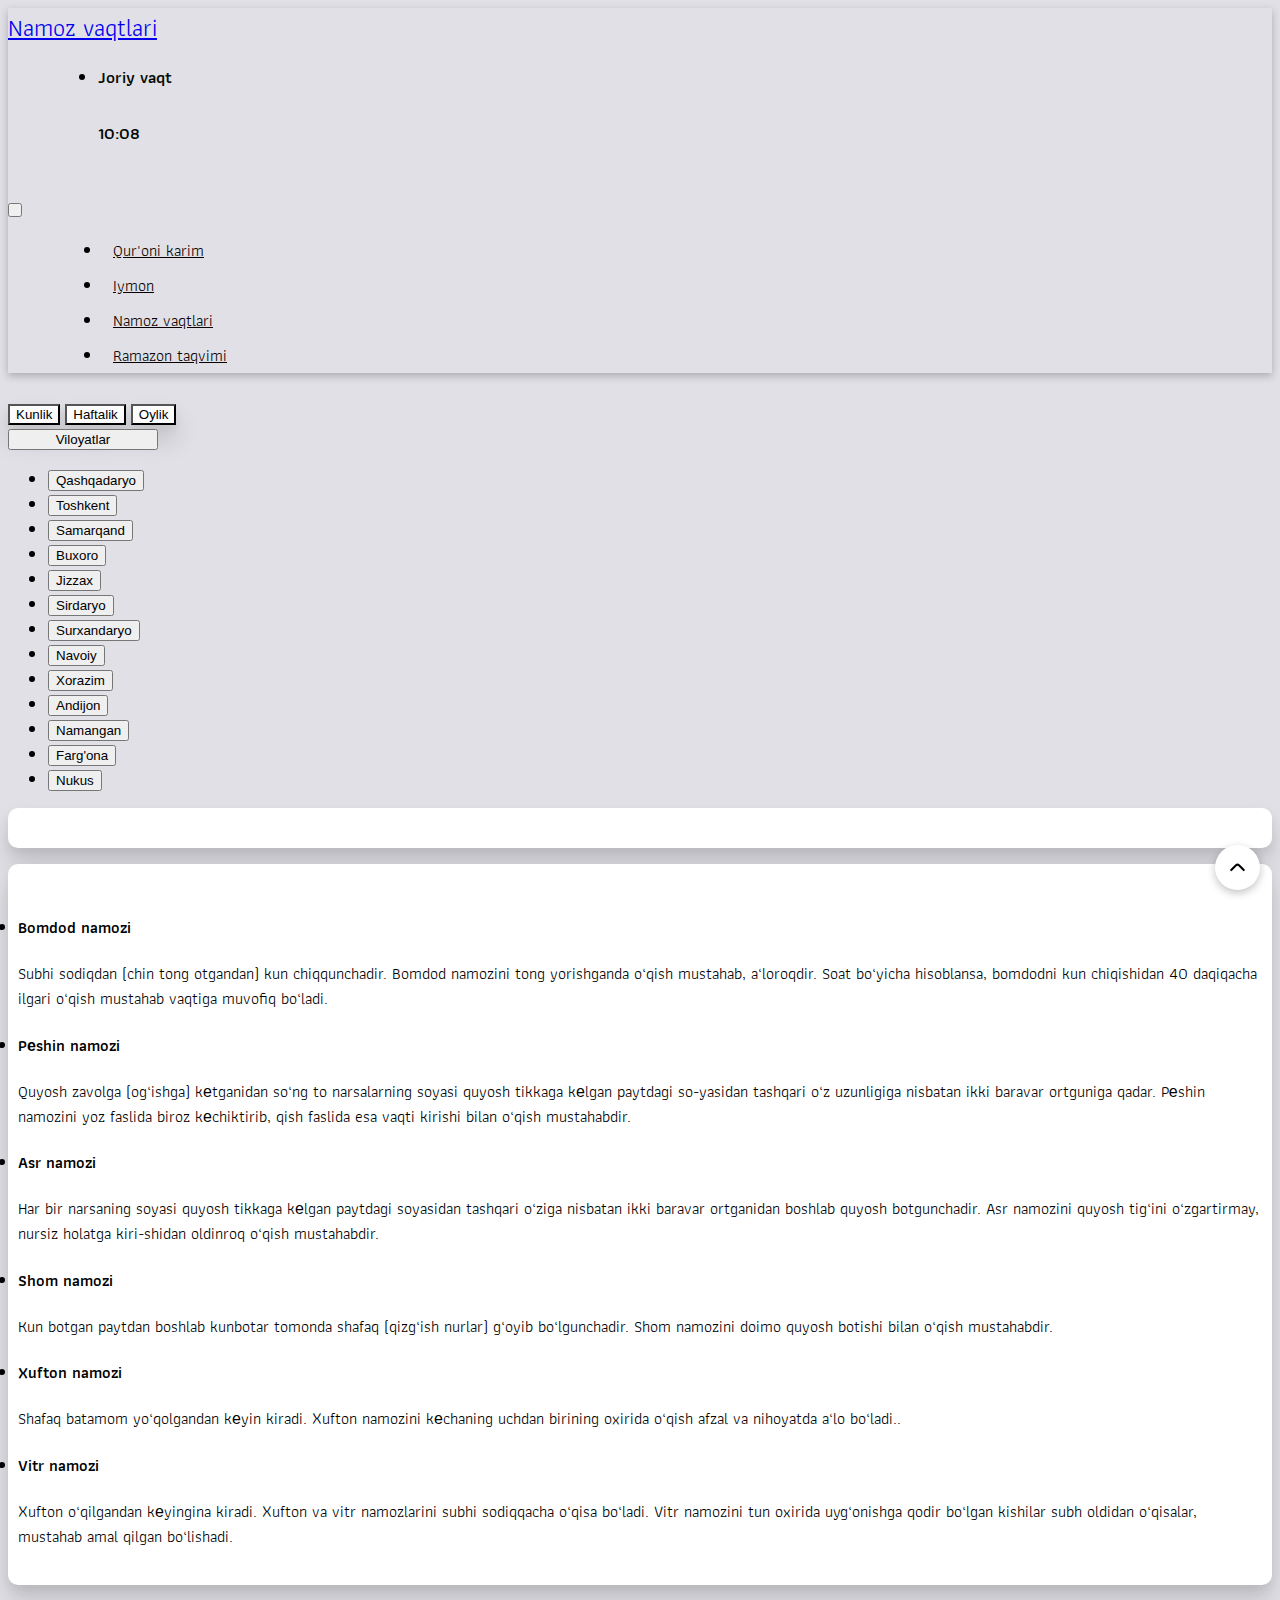
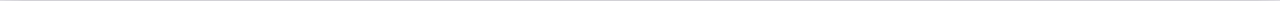
==== commit 564dacdd: "add new html" ====
--- a/index.html
+++ b/index.html
@@ -45,6 +45,9 @@
                             </li>
                             <li class="navbar-nav-item">
                                 <a class="text-decoration-none res-navbar-link nav-link" href="./index.html">Namoz vaqtlari</a>
+                            </li>
+                            <li class="navbar-nav-item">
+                                <a class="text-decoration-none res-navbar-link nav-link" href="./ramadan.html">Ramazon taqvimi</a>
                             </li>
                         </ul>
                     </div>
--- a/css/main.css
+++ b/css/main.css
@@ -241,6 +241,23 @@
 .btn-menu-wrap{
     display: flex;
 }
+.ramadan-bg{
+    background-color: #f3f3f7;
+}
+.ramadan-bg-active{
+    background-color: #14dd2f;
+}
+.ramadan-bg-active .time-prayer-morning{
+    background-color: rgb(23, 8, 240);
+    padding: 5px;
+    border-radius: 5px;
+}
+.ramadan-bg-active .time-prayer-sunrise{
+    background-color: rgb(9, 7, 29);
+    padding: 5px;
+    border-radius: 5px;
+}
+
 
 /* MEDIA QUERY  */
 @media only screen and (min-width:768px){
